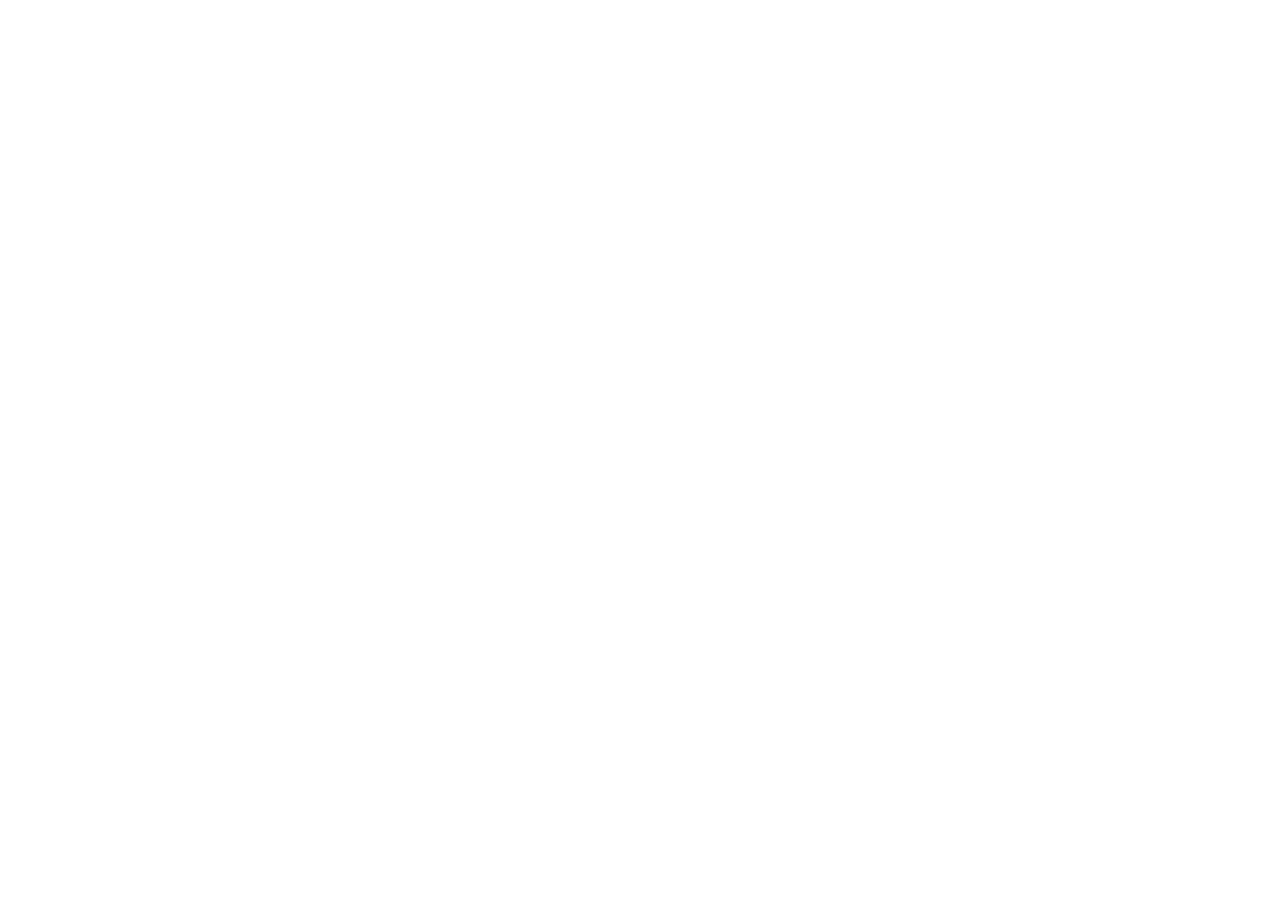
==== index.html @ 4c7b9601 "First Commit" ====
<!doctype html>

<html lang="en">
<head>
  <meta charset="utf-8">
  <meta name="viewport" content="width=device-width, initial-scale=1">

  <title>A Basic HTML5 Template</title>
  <meta name="description" content="A simple HTML5 Template for new projects.">
  <meta name="author" content="SitePoint">

  <meta property="og:title" content="A Basic HTML5 Template">
  <meta property="og:type" content="website">
  <meta property="og:url" content="https://www.sitepoint.com/a-basic-html5-template/">
  <meta property="og:description" content="A simple HTML5 Template for new projects.">
  <meta property="og:image" content="image.png">

  <link rel="icon" href="/favicon.ico">
  <link rel="icon" href="/favicon.svg" type="image/svg+xml">
  <link rel="apple-touch-icon" href="/apple-touch-icon.png">

  <link rel="stylesheet" href="css/styles.css?v=1.0">

</head>

<body>
  <!-- your content here... -->
  <script src="js/scripts.js"></script>
</body>
</html>
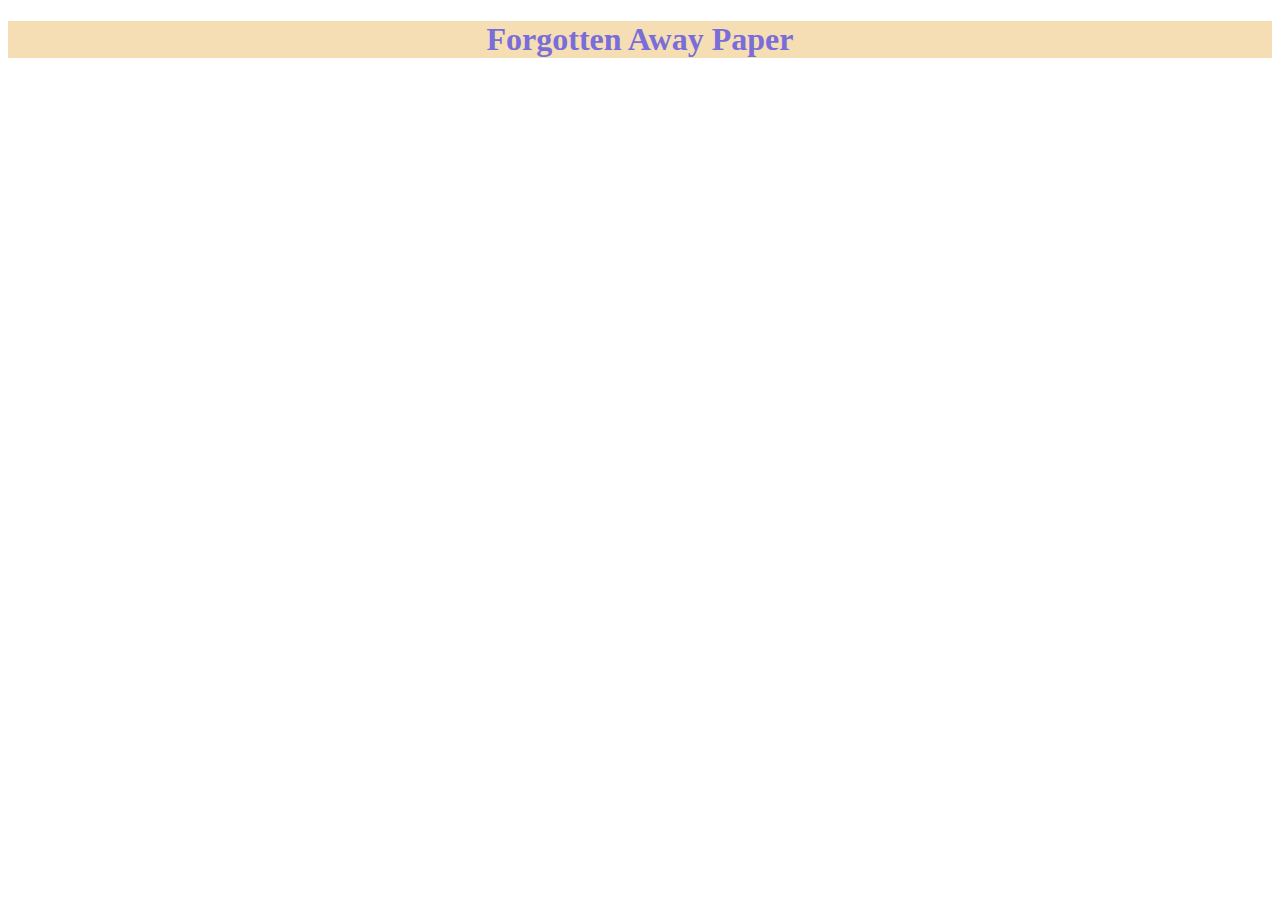
==== commit e27cab52: "Making the header" ====
--- a/index.html
+++ b/index.html
@@ -3,27 +3,15 @@
 <html lang="en">
 <head>
   <meta charset="utf-8">
-  <meta name="viewport" content="width=device-width, initial-scale=1">
-
-  <title>A Basic HTML5 Template</title>
-  <meta name="description" content="A simple HTML5 Template for new projects.">
-  <meta name="author" content="SitePoint">
-
-  <meta property="og:title" content="A Basic HTML5 Template">
-  <meta property="og:type" content="website">
-  <meta property="og:url" content="https://www.sitepoint.com/a-basic-html5-template/">
-  <meta property="og:description" content="A simple HTML5 Template for new projects.">
-  <meta property="og:image" content="image.png">
-
-  <link rel="icon" href="/favicon.ico">
-  <link rel="icon" href="/favicon.svg" type="image/svg+xml">
-  <link rel="apple-touch-icon" href="/apple-touch-icon.png">
-
-  <link rel="stylesheet" href="css/styles.css?v=1.0">
+  <title>Insert Title Here</title>
+  <meta name="description" content="Sample Portfolio">
+  <meta name="author" content="David Sewsankar">
+  <link rel="stylesheet" href="css/styles.css">
 
 </head>
 
 <body>
+  <h1>Forgotten Away Paper</h1>
   <!-- your content here... -->
   <script src="js/scripts.js"></script>
 </body>
--- a/css/styles.css
+++ b/css/styles.css
@@ -0,0 +1,5 @@
+h1 {
+    color:rgb(121, 109, 217);
+    background-color: wheat;
+    text-align: center;
+}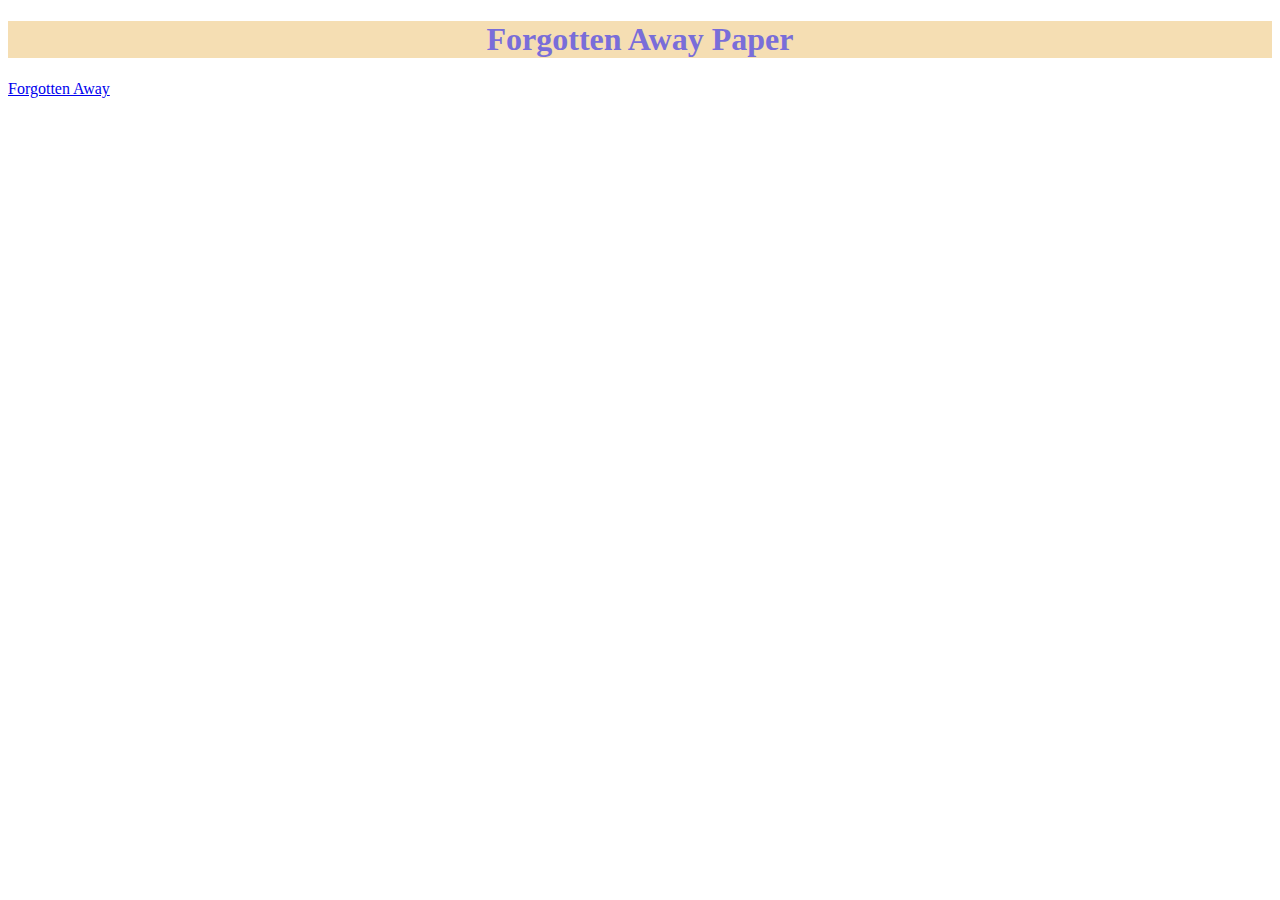
==== commit 8ffa7a80: "Added link to paper" ====
--- a/index.html
+++ b/index.html
@@ -12,7 +12,7 @@
 
 <body>
   <h1>Forgotten Away Paper</h1>
-  <!-- your content here... -->
+ <a href="Paper.html">Forgotten Away</a>
   <script src="js/scripts.js"></script>
 </body>
 </html>